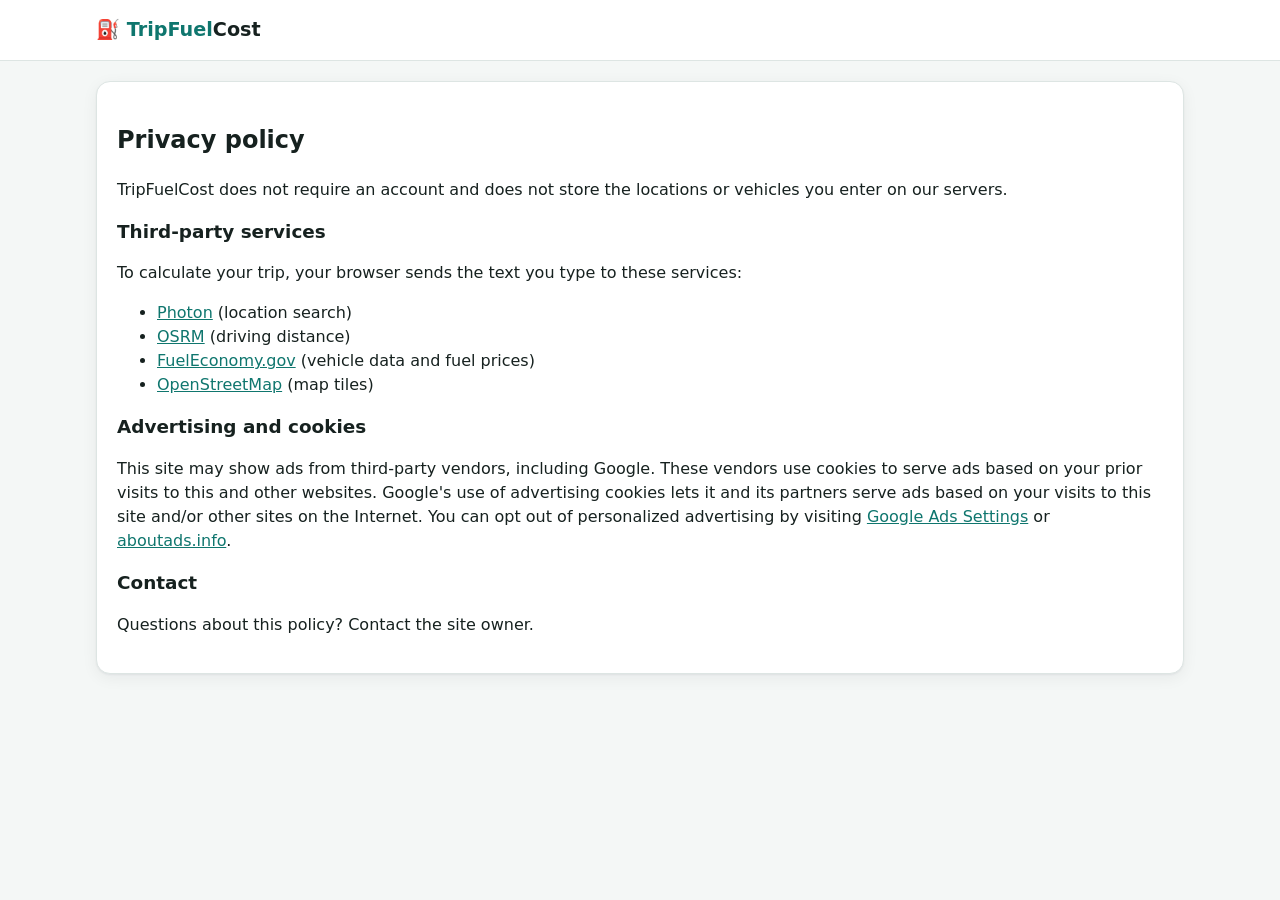
==== privacy.html @ 98cd066e "Add trip fuel cost calculator website Static site: enter From/To locations and car year/make/model t" ====
<!DOCTYPE html>
<html lang="en">
<head>
  <meta charset="UTF-8" />
  <meta name="viewport" content="width=device-width, initial-scale=1" />
  <title>Privacy Policy – TripFuelCost</title>
  <link rel="stylesheet" href="styles.css" />
</head>
<body>
  <header class="site-header">
    <div class="container header-inner"><a class="brand" href="./">⛽ <span>TripFuel</span>Cost</a></div>
  </header>
  <main class="container">
    <section class="content card">
      <h1>Privacy policy</h1>
      <p>TripFuelCost does not require an account and does not store the locations or vehicles you enter on our servers.</p>
      <h2>Third-party services</h2>
      <p>To calculate your trip, your browser sends the text you type to these services:</p>
      <ul>
        <li><a href="https://photon.komoot.io" rel="noopener">Photon</a> (location search)</li>
        <li><a href="https://project-osrm.org" rel="noopener">OSRM</a> (driving distance)</li>
        <li><a href="https://www.fueleconomy.gov" rel="noopener">FuelEconomy.gov</a> (vehicle data and fuel prices)</li>
        <li><a href="https://www.openstreetmap.org" rel="noopener">OpenStreetMap</a> (map tiles)</li>
      </ul>
      <h2>Advertising and cookies</h2>
      <p>This site may show ads from third-party vendors, including Google. These vendors use cookies to serve ads based on your prior visits to this and other websites. Google's use of advertising cookies lets it and its partners serve ads based on your visits to this site and/or other sites on the Internet. You can opt out of personalized advertising by visiting <a href="https://www.google.com/settings/ads" rel="noopener">Google Ads Settings</a> or <a href="https://www.aboutads.info" rel="noopener">aboutads.info</a>.</p>
      <h2>Contact</h2>
      <p>Questions about this policy? Contact the site owner.</p>
    </section>
  </main>
</body>
</html>
---- styles.css ----
:root {
  --bg: #f4f7f6;
  --surface: #ffffff;
  --text: #16211f;
  --muted: #5b6b68;
  --border: #dde5e3;
  --accent: #0f766e;
  --accent-strong: #0b5c56;
  --accent-soft: #e0f2ef;
  --error: #b42318;
  --radius: 14px;
  --shadow: 0 1px 2px rgba(16, 24, 40, .05), 0 4px 16px rgba(16, 24, 40, .06);
}

@media (prefers-color-scheme: dark) {
  :root {
    --bg: #0e1413;
    --surface: #161f1e;
    --text: #e6eeec;
    --muted: #93a4a0;
    --border: #273433;
    --accent: #2dd4bf;
    --accent-strong: #5eead4;
    --accent-soft: #133532;
    --error: #f97066;
    --shadow: none;
  }
}

* { box-sizing: border-box; }

body {
  margin: 0;
  font-family: system-ui, -apple-system, "Segoe UI", Roboto, sans-serif;
  background: var(--bg);
  color: var(--text);
  line-height: 1.5;
}

a { color: var(--accent); }

.container { width: 100%; max-width: 1120px; margin: 0 auto; padding: 0 16px; }

.site-header { background: var(--surface); border-bottom: 1px solid var(--border); }
.header-inner { display: flex; align-items: center; justify-content: space-between; height: 60px; }
.brand { font-weight: 800; font-size: 1.2rem; text-decoration: none; color: var(--text); }
.brand span { color: var(--accent); }
nav a { margin-left: 18px; text-decoration: none; color: var(--muted); font-size: .95rem; }
nav a:hover { color: var(--accent); }

.hero { text-align: center; padding: 36px 0 20px; }
.hero h1 { font-size: clamp(1.6rem, 4vw, 2.4rem); margin: 0 0 8px; }
.hero p { color: var(--muted); max-width: 620px; margin: 0 auto; }

.layout { display: grid; grid-template-columns: minmax(0, 1.2fr) minmax(0, 1fr); gap: 20px; align-items: start; }
@media (max-width: 860px) { .layout { grid-template-columns: 1fr; } }

.card {
  background: var(--surface);
  border: 1px solid var(--border);
  border-radius: var(--radius);
  box-shadow: var(--shadow);
  padding: 20px;
}
.side { display: grid; gap: 20px; }

fieldset { border: 0; margin: 0 0 18px; padding: 0; }
legend { font-weight: 700; font-size: 1.05rem; margin-bottom: 10px; display: flex; align-items: center; gap: 8px; }
.step {
  display: inline-grid; place-items: center;
  width: 26px; height: 26px; border-radius: 50%;
  background: var(--accent); color: var(--surface); font-size: .85rem;
}

.field { margin-bottom: 12px; position: relative; }
label { display: block; font-size: .9rem; font-weight: 600; margin-bottom: 4px; }
input[type="text"], input[type="number"], select {
  width: 100%;
  padding: 10px 12px;
  font: inherit;
  color: var(--text);
  background: var(--bg);
  border: 1px solid var(--border);
  border-radius: 10px;
}
input:focus, select:focus { outline: 2px solid var(--accent); outline-offset: 1px; }
select:disabled { opacity: .55; }
input[type="range"] { width: 100%; accent-color: var(--accent); }
.check { display: flex; align-items: center; gap: 8px; font-weight: 500; cursor: pointer; }
.check input { accent-color: var(--accent); width: 18px; height: 18px; }

.grid-2 { display: grid; grid-template-columns: 1fr 1fr; gap: 12px; }
.grid-3 { display: grid; grid-template-columns: .7fr 1fr 1.3fr; gap: 12px; }
@media (max-width: 520px) { .grid-3, .grid-2 { grid-template-columns: 1fr; } }

.hint { color: var(--muted); font-size: .82rem; }
.error { color: var(--error); font-weight: 600; margin: 10px 0 0; }

.suggestions {
  position: absolute; z-index: 1000; left: 0; right: 0; top: 100%;
  list-style: none; margin: 4px 0 0; padding: 4px;
  background: var(--surface); border: 1px solid var(--border); border-radius: 10px;
  box-shadow: var(--shadow); max-height: 260px; overflow-y: auto;
}
.suggestions:empty { display: none; }
.suggestions li { padding: 8px 10px; border-radius: 8px; cursor: pointer; font-size: .92rem; }
.suggestions li small { display: block; color: var(--muted); }
.suggestions li.active, .suggestions li:hover { background: var(--accent-soft); }

.vehicle-info {
  background: var(--accent-soft); border-radius: 10px; padding: 10px 12px; margin: 4px 0 10px; font-size: .92rem;
}
.manual summary { cursor: pointer; color: var(--accent); font-size: .9rem; margin-bottom: 8px; }

.btn {
  width: 100%; padding: 14px; font: inherit; font-weight: 700; font-size: 1.05rem;
  background: var(--accent); color: var(--surface); border: 0; border-radius: 12px; cursor: pointer;
}
.btn:hover { background: var(--accent-strong); }
.btn:disabled { opacity: .6; cursor: progress; }
.btn-ghost { background: transparent; color: var(--accent); border: 1px solid var(--accent); margin-top: 14px; font-size: .95rem; padding: 10px; }
.btn-ghost:hover { background: var(--accent-soft); }

.results h2, .prices h2, .content h2 { margin: 0 0 8px; font-size: 1.15rem; }
.route-line { color: var(--muted); margin: 0 0 14px; font-size: .92rem; overflow-wrap: anywhere; }
.big-number { text-align: center; background: var(--accent-soft); border-radius: 12px; padding: 16px; margin-bottom: 14px; }
.big-number .label { display: block; font-size: .85rem; color: var(--muted); }
.big-number .value { display: block; font-size: 2.6rem; font-weight: 800; color: var(--accent); font-variant-numeric: tabular-nums; }
.big-number .sub { font-size: .9rem; color: var(--muted); }
.stats { display: grid; grid-template-columns: 1fr 1fr; gap: 10px; margin: 0; }
.stats div { border: 1px solid var(--border); border-radius: 10px; padding: 8px 10px; }
.stats dt { font-size: .78rem; color: var(--muted); }
.stats dd { margin: 0; font-weight: 700; font-variant-numeric: tabular-nums; }
.map { height: 240px; border-radius: 12px; margin-top: 14px; border: 1px solid var(--border); }
.map:empty { display: none; }

.prices table { width: 100%; border-collapse: collapse; font-variant-numeric: tabular-nums; }
.prices td { padding: 6px 0; border-bottom: 1px solid var(--border); }
.prices td:last-child { text-align: right; font-weight: 700; }

.content { margin-top: 20px; }
.content details { border-top: 1px solid var(--border); padding: 10px 0; }
.content summary { cursor: pointer; font-weight: 600; }

.ad-slot {
  display: grid; place-items: center;
  color: var(--muted); font-size: .75rem; letter-spacing: .08em; text-transform: uppercase;
  border: 1px dashed var(--border); border-radius: var(--radius);
  margin: 20px auto;
}
.ad-leaderboard { min-height: 90px; max-width: 728px; }
.ad-rect { min-height: 250px; margin: 0; }

.site-footer { margin-top: 40px; padding: 24px 0; border-top: 1px solid var(--border); color: var(--muted); font-size: .85rem; text-align: center; }
.site-footer p { margin: 4px 0; }
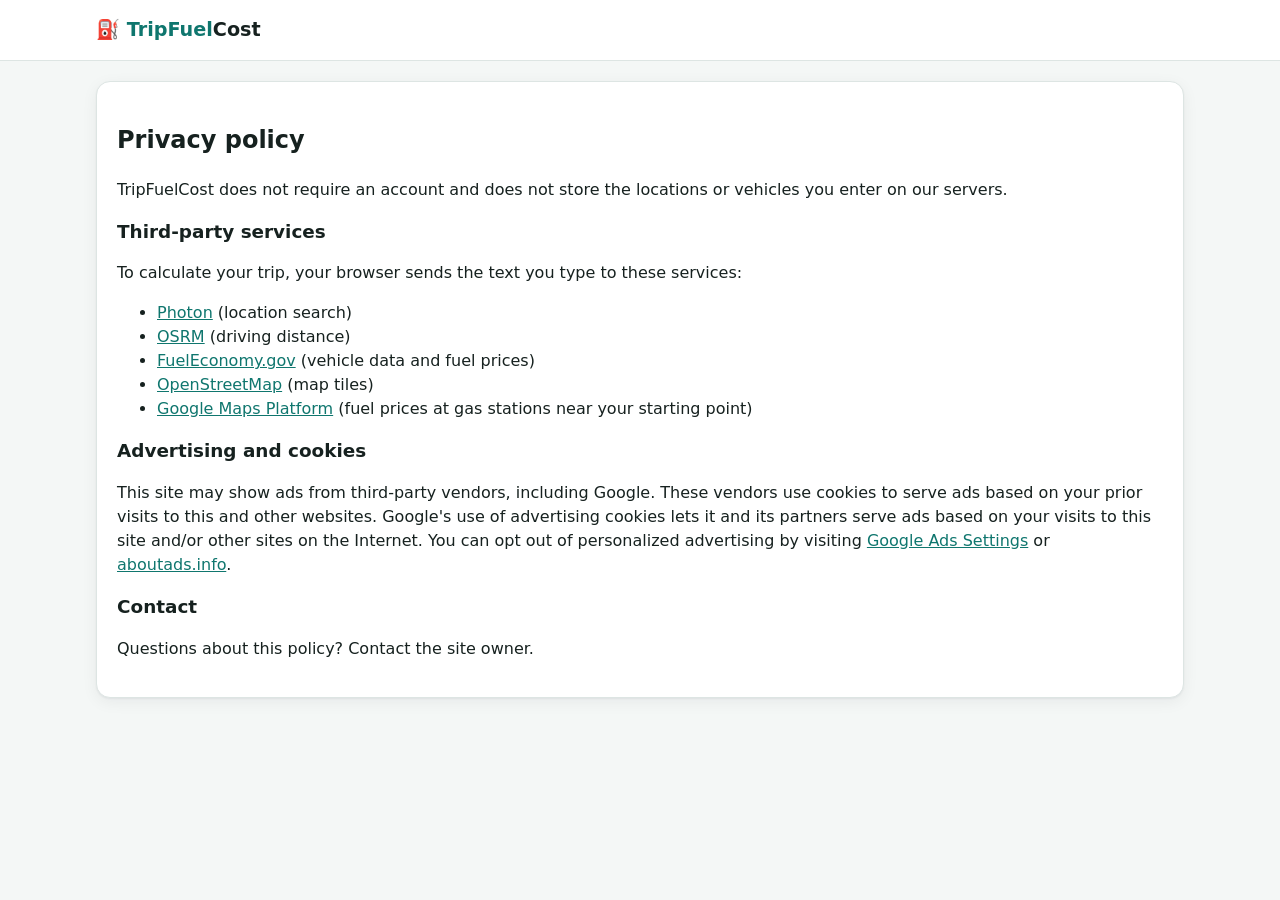
==== commit 7d1d3d94: "Add country selector, metric units and nearby station fuel prices - Country dropdown first: US uses " ====
--- a/privacy.html
+++ b/privacy.html
@@ -21,6 +21,7 @@
         <li><a href="https://project-osrm.org" rel="noopener">OSRM</a> (driving distance)</li>
         <li><a href="https://www.fueleconomy.gov" rel="noopener">FuelEconomy.gov</a> (vehicle data and fuel prices)</li>
         <li><a href="https://www.openstreetmap.org" rel="noopener">OpenStreetMap</a> (map tiles)</li>
+        <li><a href="https://policies.google.com/privacy" rel="noopener">Google Maps Platform</a> (fuel prices at gas stations near your starting point)</li>
       </ul>
       <h2>Advertising and cookies</h2>
       <p>This site may show ads from third-party vendors, including Google. These vendors use cookies to serve ads based on your prior visits to this and other websites. Google's use of advertising cookies lets it and its partners serve ads based on your visits to this site and/or other sites on the Internet. You can opt out of personalized advertising by visiting <a href="https://www.google.com/settings/ads" rel="noopener">Google Ads Settings</a> or <a href="https://www.aboutads.info" rel="noopener">aboutads.info</a>.</p>
--- a/styles.css
+++ b/styles.css
@@ -153,3 +153,19 @@
 
 .site-footer { margin-top: 40px; padding: 24px 0; border-top: 1px solid var(--border); color: var(--muted); font-size: .85rem; text-align: center; }
 .site-footer p { margin: 4px 0; }
+
+.units { display: flex; align-items: center; flex-wrap: wrap; gap: 6px; margin-bottom: 14px; }
+.units-label { font-size: .9rem; font-weight: 600; margin-right: 4px; }
+.units label { margin: 0; font-weight: 500; cursor: pointer; }
+.units input { position: absolute; opacity: 0; pointer-events: none; }
+.units label span {
+  display: inline-block; padding: 6px 12px; border: 1px solid var(--border); border-radius: 999px;
+  font-size: .88rem; background: var(--bg);
+}
+.units label input:checked + span { background: var(--accent); border-color: var(--accent); color: var(--surface); }
+.units input:focus-visible + span { outline: 2px solid var(--accent); outline-offset: 2px; }
+
+.prices .station-name { font-weight: 600; }
+.prices .station-name small { display: block; font-weight: 400; color: var(--muted); font-size: .78rem; }
+.prices tr.cheapest td:last-child { color: var(--accent); }
+.price-hint-ok { color: var(--accent); }
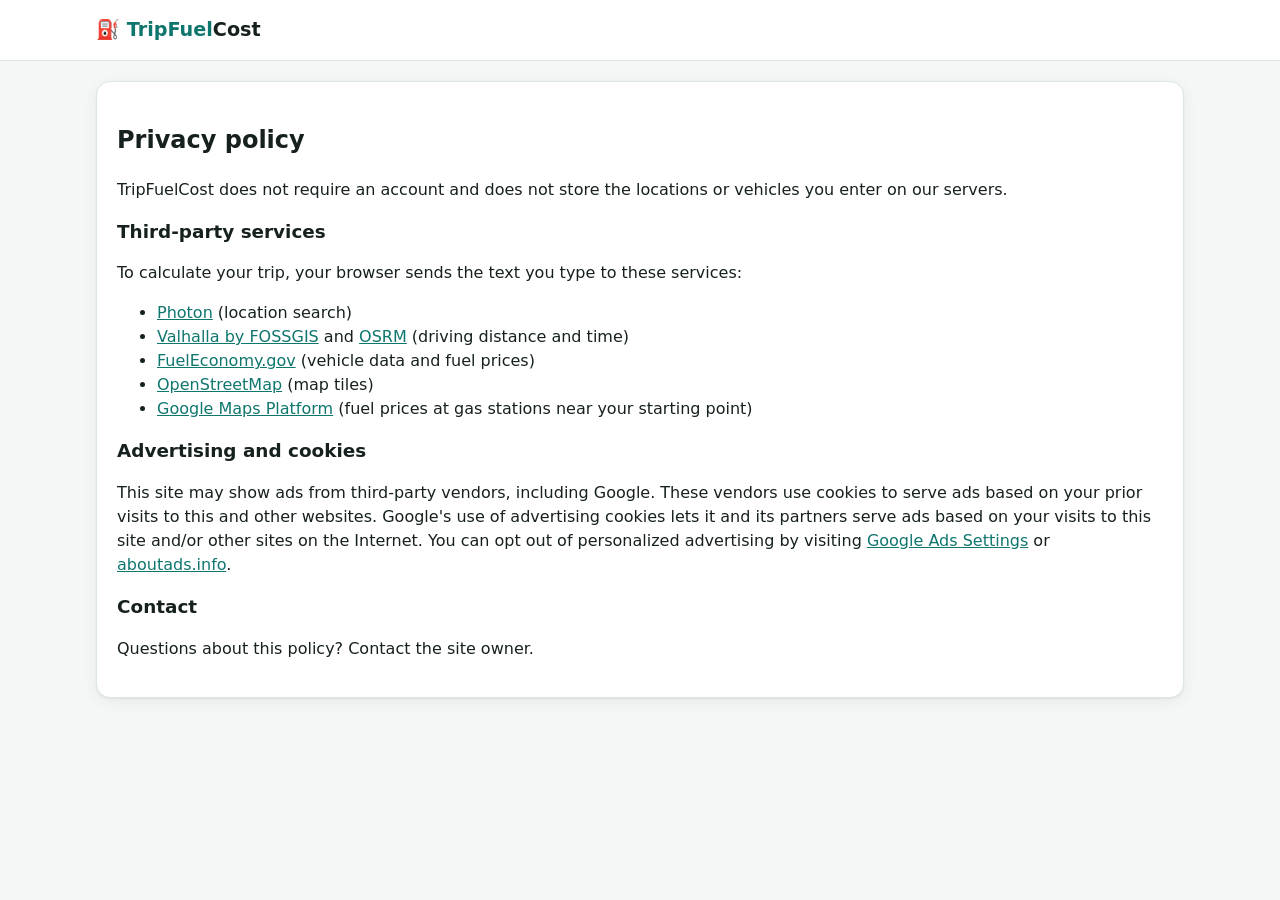
==== commit cab8e115: "Use Valhalla for drive times; keep OSRM as a scaled backup OSRM's demo server estimated highway trip" ====
--- a/privacy.html
+++ b/privacy.html
@@ -18,7 +18,7 @@
       <p>To calculate your trip, your browser sends the text you type to these services:</p>
       <ul>
         <li><a href="https://photon.komoot.io" rel="noopener">Photon</a> (location search)</li>
-        <li><a href="https://project-osrm.org" rel="noopener">OSRM</a> (driving distance)</li>
+        <li><a href="https://valhalla1.openstreetmap.de" rel="noopener">Valhalla by FOSSGIS</a> and <a href="https://project-osrm.org" rel="noopener">OSRM</a> (driving distance and time)</li>
         <li><a href="https://www.fueleconomy.gov" rel="noopener">FuelEconomy.gov</a> (vehicle data and fuel prices)</li>
         <li><a href="https://www.openstreetmap.org" rel="noopener">OpenStreetMap</a> (map tiles)</li>
         <li><a href="https://policies.google.com/privacy" rel="noopener">Google Maps Platform</a> (fuel prices at gas stations near your starting point)</li>
--- a/styles.css
+++ b/styles.css
@@ -169,3 +169,5 @@
 .prices .station-name small { display: block; font-weight: 400; color: var(--muted); font-size: .78rem; }
 .prices tr.cheapest td:last-child { color: var(--accent); }
 .price-hint-ok { color: var(--accent); }
+
+.price-mode { margin-bottom: 12px; }
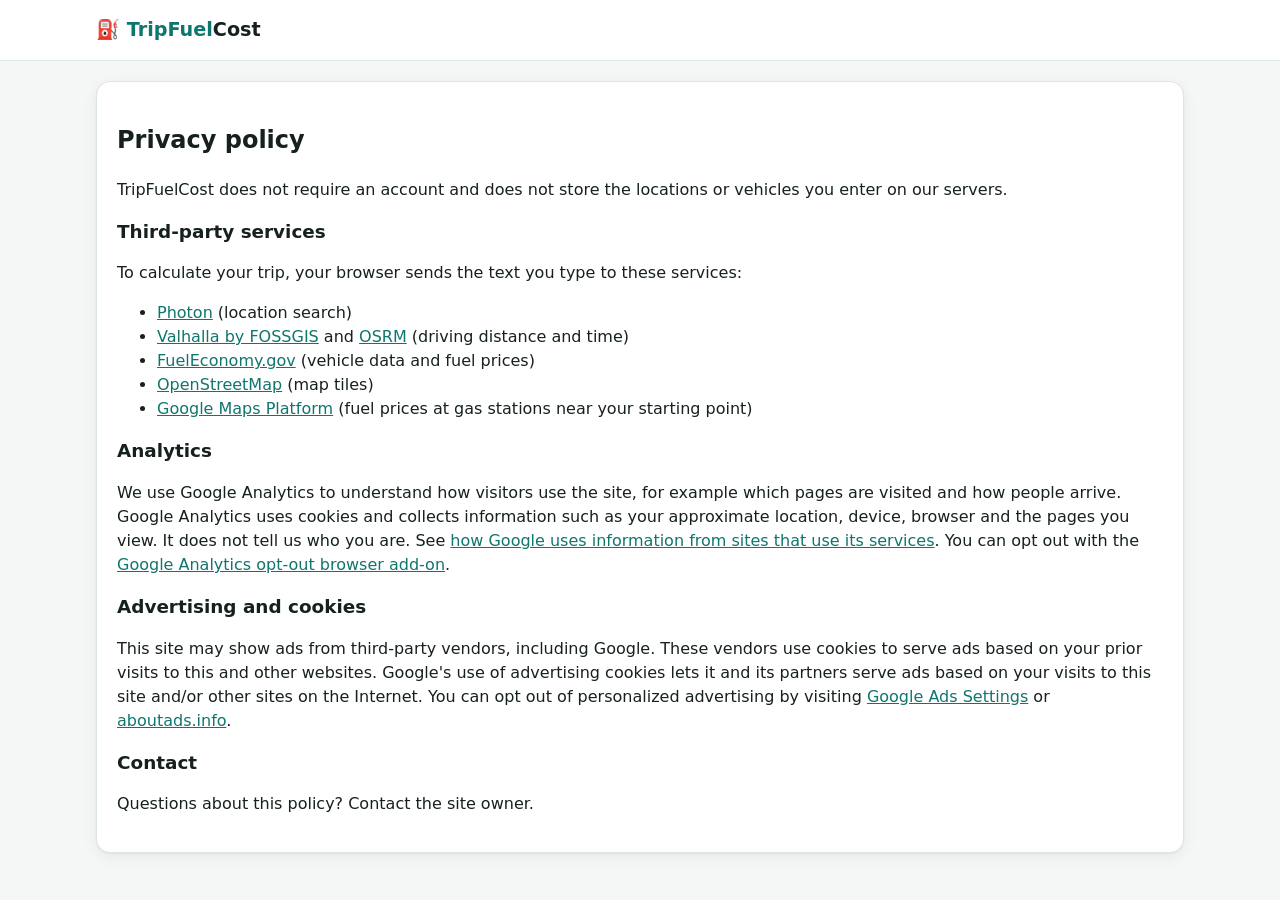
==== commit eff323bb: "Add Google Analytics tag (G-55PYKGQ2VE) to every page Placed right after <head> on all five pages; n" ====
--- a/privacy.html
+++ b/privacy.html
@@ -1,9 +1,19 @@
 <!DOCTYPE html>
 <html lang="en">
 <head>
+<!-- Google tag (gtag.js) -->
+<script async src="https://www.googletagmanager.com/gtag/js?id=G-55PYKGQ2VE"></script>
+<script>
+  window.dataLayer = window.dataLayer || [];
+  function gtag(){dataLayer.push(arguments);}
+  gtag('js', new Date());
+
+  gtag('config', 'G-55PYKGQ2VE');
+</script>
   <meta charset="UTF-8" />
   <meta name="viewport" content="width=device-width, initial-scale=1" />
   <title>Privacy Policy – TripFuelCost</title>
+  <link rel="canonical" href="https://tripfuelcost.ca/privacy.html" />
   <link rel="stylesheet" href="styles.css" />
 </head>
 <body>
@@ -23,6 +33,8 @@
         <li><a href="https://www.openstreetmap.org" rel="noopener">OpenStreetMap</a> (map tiles)</li>
         <li><a href="https://policies.google.com/privacy" rel="noopener">Google Maps Platform</a> (fuel prices at gas stations near your starting point)</li>
       </ul>
+      <h2>Analytics</h2>
+      <p>We use Google Analytics to understand how visitors use the site, for example which pages are visited and how people arrive. Google Analytics uses cookies and collects information such as your approximate location, device, browser and the pages you view. It does not tell us who you are. See <a href="https://policies.google.com/technologies/partner-sites" rel="noopener">how Google uses information from sites that use its services</a>. You can opt out with the <a href="https://tools.google.com/dlpage/gaoptout" rel="noopener">Google Analytics opt-out browser add-on</a>.</p>
       <h2>Advertising and cookies</h2>
       <p>This site may show ads from third-party vendors, including Google. These vendors use cookies to serve ads based on your prior visits to this and other websites. Google's use of advertising cookies lets it and its partners serve ads based on your visits to this site and/or other sites on the Internet. You can opt out of personalized advertising by visiting <a href="https://www.google.com/settings/ads" rel="noopener">Google Ads Settings</a> or <a href="https://www.aboutads.info" rel="noopener">aboutads.info</a>.</p>
       <h2>Contact</h2>
--- a/styles.css
+++ b/styles.css
@@ -28,6 +28,7 @@
 }
 
 * { box-sizing: border-box; }
+[hidden] { display: none !important; }
 
 body {
   margin: 0;
@@ -171,3 +172,6 @@
 .price-hint-ok { color: var(--accent); }
 
 .price-mode { margin-bottom: 12px; }
+
+.trip-links { margin: 0; padding-left: 18px; }
+.trip-links li { margin: 6px 0; }
